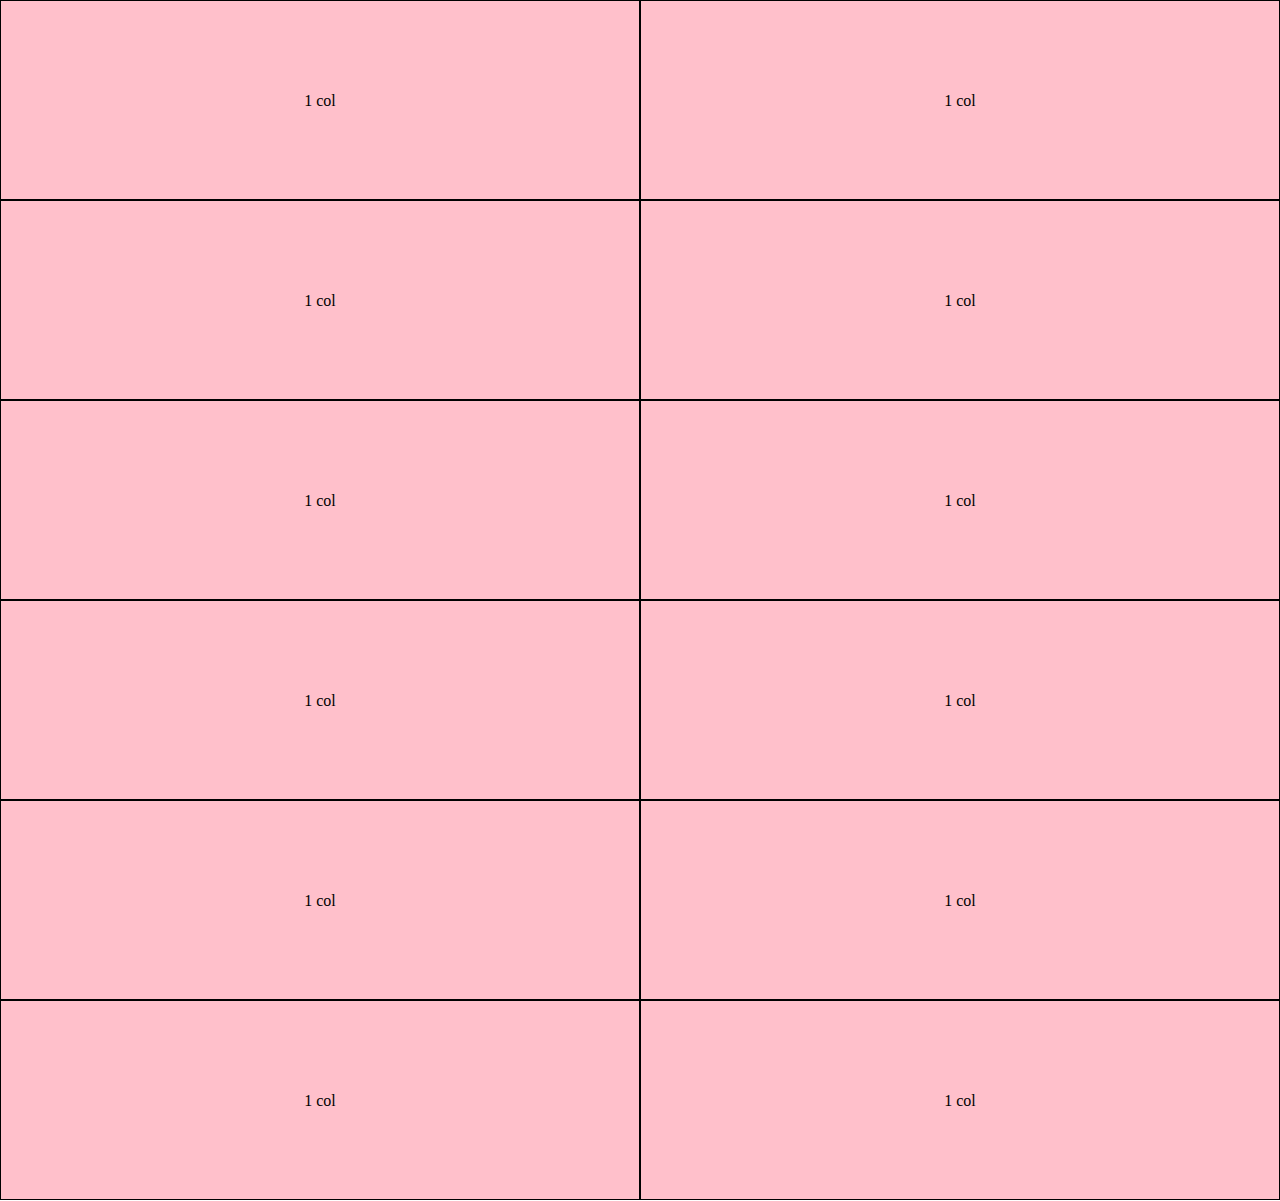
==== index.html @ e9dcf33c "add first row with media sm" ====
<!DOCTYPE html>
<html lang="it">
<head>
    <meta charset="UTF-8">
    <meta http-equiv="X-UA-Compatible" content="IE=edge">
    <meta name="viewport" content="width=device-width, initial-scale=1.0">
    <title>12 bool</title>
    <link rel="stylesheet" href="css/12bool.css">
    <link rel="stylesheet" href="css/style.css">

</head>
<body>

    <!-- inizio sezione not nested -->
    <section>
        <div class="container">
            <div class="row">
                <div class="col-xs-12 col-sm-6">
                    <div class="box">1 col</div>
                </div>
                <div class="col-xs-12 col-sm-6">
                    <div class="box">1 col</div>
                </div>
                <div class="col-xs-12 col-sm-6">
                    <div class="box">1 col</div>
                </div>
                <div class="col-xs-12 col-sm-6">
                    <div class="box">1 col</div>
                </div>
                <div class="col-xs-12 col-sm-6">
                    <div class="box">1 col</div>
                </div>
                <div class="col-xs-12 col-sm-6">
                    <div class="box">1 col</div>
                </div>
                <div class="col-xs-12 col-sm-6">
                    <div class="box">1 col</div>
                </div>
                <div class="col-xs-12 col-sm-6">
                    <div class="box">1 col</div>
                </div>
                <div class="col-xs-12 col-sm-6">
                    <div class="box">1 col</div>
                </div>
                <div class="col-xs-12 col-sm-6">
                    <div class="box">1 col</div>
                </div>
                <div class="col-xs-12 col-sm-6">
                    <div class="box">1 col</div>
                </div>
                <div class="col-xs-12 col-sm-6">
                    <div class="box">1 col</div>
                </div>
            </div>
        </div>
        
    </section>
    <!-- fine sezione not nested -->
    
    <!-- inizio sezione nested -->
    <section>
        
    </section>
    <!-- fine sezione nested -->

</body>
</html>
---- css/12bool.css ----
* {
    margin: 0;
    padding: 0;
    box-sizing: border-box;
}

.container-fluid {
    width: 100%;
}

.container {
    width: 100%;
    margin: 0 auto;
}

.row {
    display: flex;
    flex-wrap: wrap;
}



/* 12 columns rules */

.col-xs {
    flex-grow: 1;
    /* flex-basis: 0; */
    max-width: 100%;
}

/* xs rules */
    
    .col-xs-1  {flex-basis: calc((100% / 12)* 1);  max-width: calc((100% / 12)* 1);}
    .col-xs-2  {flex-basis: calc((100% / 12)* 2);  max-width: calc((100% / 12)* 2);}
    .col-xs-3  {flex-basis: calc((100% / 12)* 3);  max-width: calc((100% / 12)* 3);}
    .col-xs-4  {flex-basis: calc((100% / 12)* 4);  max-width: calc((100% / 12)* 4);}
    .col-xs-5  {flex-basis: calc((100% / 12)* 5);  max-width: calc((100% / 12)* 5);}
    .col-xs-6  {flex-basis: calc((100% / 12)* 6);  max-width: calc((100% / 12)* 6);}
    .col-xs-7  {flex-basis: calc((100% / 12)* 7);  max-width: calc((100% / 12)* 7);}
    .col-xs-8  {flex-basis: calc((100% / 12)* 8);  max-width: calc((100% / 12)* 8);}
    .col-xs-9  {flex-basis: calc((100% / 12)* 9);  max-width: calc((100% / 12)* 9);}
    .col-xs-10 {flex-basis: calc((100% / 12)* 10); max-width: calc((100% / 12)* 10);}
    .col-xs-11 {flex-basis: calc((100% / 12)* 11); max-width: calc((100% / 12)* 11);}
    .col-xs-12 {flex-basis: calc((100% / 12)* 12); max-width: calc((100% / 12)* 12);}

/* end xs rules */

/* sm rules */
@media {min-width: 540px;
    
    .col-sm-1  {flex-basis: calc((100% / 12)* 1);  max-width: calc((100% / 12)* 1);}
    .col-sm-2  {flex-basis: calc((100% / 12)* 2);  max-width: calc((100% / 12)* 2);}
    .col-sm-3  {flex-basis: calc((100% / 12)* 3);  max-width: calc((100% / 12)* 3);}
    .col-sm-4  {flex-basis: calc((100% / 12)* 4);  max-width: calc((100% / 12)* 4);}
    .col-sm-5  {flex-basis: calc((100% / 12)* 5);  max-width: calc((100% / 12)* 5);}
    .col-sm-6  {flex-basis: calc((100% / 12)* 6);  max-width: calc((100% / 12)* 6);}
    .col-sm-7  {flex-basis: calc((100% / 12)* 7);  max-width: calc((100% / 12)* 7);}
    .col-sm-8  {flex-basis: calc((100% / 12)* 8);  max-width: calc((100% / 12)* 8);}
    .col-sm-9  {flex-basis: calc((100% / 12)* 9);  max-width: calc((100% / 12)* 9);}
    .col-sm-10 {flex-basis: calc((100% / 12)* 10); max-width: calc((100% / 12)* 10);}
    .col-sm-11 {flex-basis: calc((100% / 12)* 11); max-width: calc((100% / 12)* 11);}
    .col-sm-12 {flex-basis: calc((100% / 12)* 12); max-width: calc((100% / 12)* 12);}
}
/* end sm rules */



/* end 12 columns rules */
---- css/style.css ----
.box {
    border: 1px solid black;
    background-color: #ffc0cb;
    height: 200px;
    text-align: center;
    line-height: 200px;
}
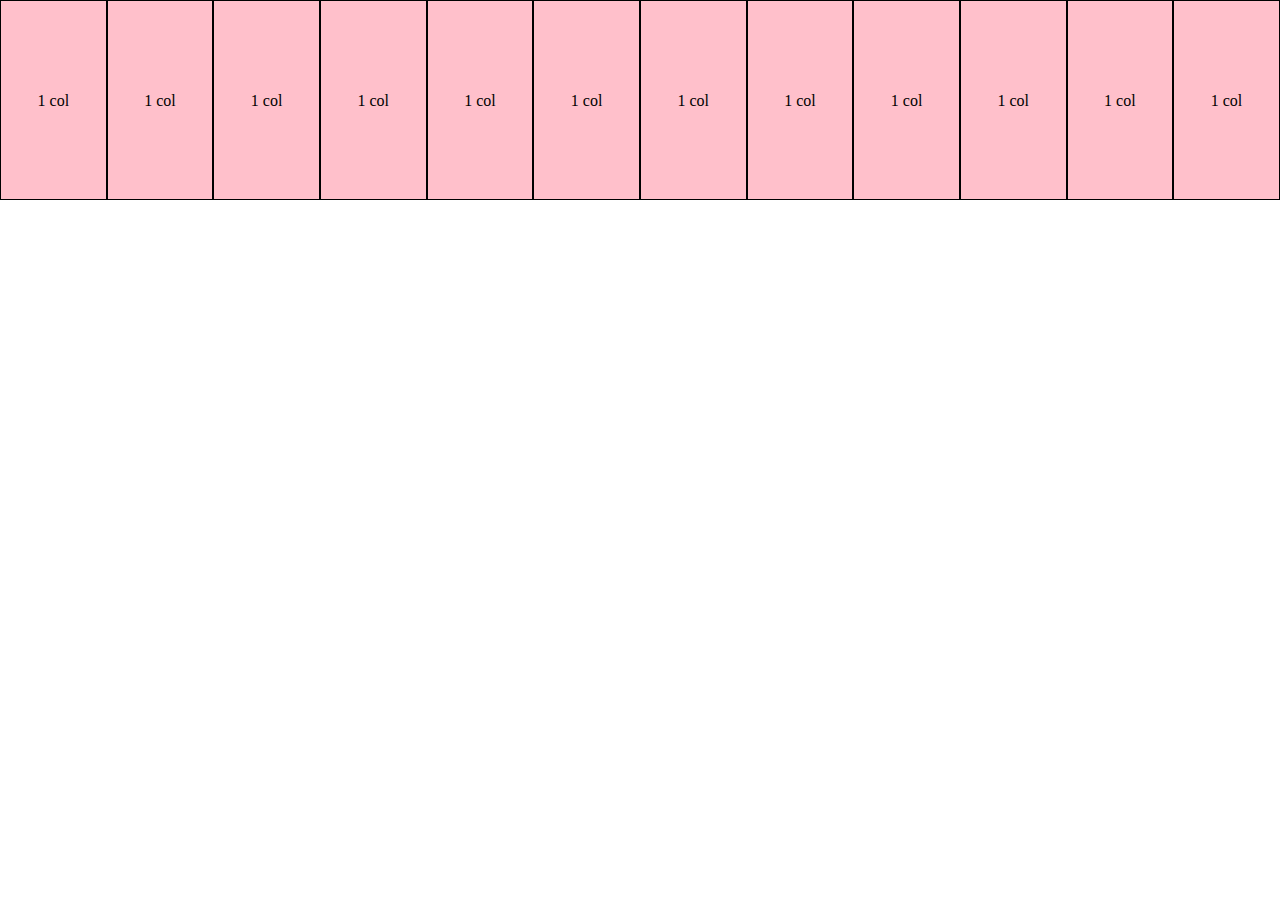
==== commit 5fdb3772: "add lg first row" ====
--- a/index.html
+++ b/index.html
@@ -15,40 +15,40 @@
     <section>
         <div class="container">
             <div class="row">
-                <div class="col-xs-12 col-sm-6">
+                <div class="col-xs-6 col-md-3 col-lg-1">
                     <div class="box">1 col</div>
                 </div>
-                <div class="col-xs-12 col-sm-6">
+                <div class="col-xs-6 col-md-3 col-lg-1">
                     <div class="box">1 col</div>
                 </div>
-                <div class="col-xs-12 col-sm-6">
+                <div class="col-xs-6 col-md-3 col-lg-1">
                     <div class="box">1 col</div>
                 </div>
-                <div class="col-xs-12 col-sm-6">
+                <div class="col-xs-6 col-md-3 col-lg-1">
                     <div class="box">1 col</div>
                 </div>
-                <div class="col-xs-12 col-sm-6">
+                <div class="col-xs-6 col-md-3 col-lg-1">
                     <div class="box">1 col</div>
                 </div>
-                <div class="col-xs-12 col-sm-6">
+                <div class="col-xs-6 col-md-3 col-lg-1">
                     <div class="box">1 col</div>
                 </div>
-                <div class="col-xs-12 col-sm-6">
+                <div class="col-xs-6 col-md-3 col-lg-1">
                     <div class="box">1 col</div>
                 </div>
-                <div class="col-xs-12 col-sm-6">
+                <div class="col-xs-6 col-md-3 col-lg-1">
                     <div class="box">1 col</div>
                 </div>
-                <div class="col-xs-12 col-sm-6">
+                <div class="col-xs-6 col-md-3 col-lg-1">
                     <div class="box">1 col</div>
                 </div>
-                <div class="col-xs-12 col-sm-6">
+                <div class="col-xs-6 col-md-3 col-lg-1">
                     <div class="box">1 col</div>
                 </div>
-                <div class="col-xs-12 col-sm-6">
+                <div class="col-xs-6 col-md-3 col-lg-1">
                     <div class="box">1 col</div>
                 </div>
-                <div class="col-xs-12 col-sm-6">
+                <div class="col-xs-6 col-md-3 col-lg-1">
                     <div class="box">1 col</div>
                 </div>
             </div>
--- a/css/12bool.css
+++ b/css/12bool.css
@@ -45,24 +45,41 @@
 
 /* end xs rules */
 
-/* sm rules */
-@media {min-width: 540px;
+/* md rules */
+@media screen and (min-width: 720px){
     
-    .col-sm-1  {flex-basis: calc((100% / 12)* 1);  max-width: calc((100% / 12)* 1);}
-    .col-sm-2  {flex-basis: calc((100% / 12)* 2);  max-width: calc((100% / 12)* 2);}
-    .col-sm-3  {flex-basis: calc((100% / 12)* 3);  max-width: calc((100% / 12)* 3);}
-    .col-sm-4  {flex-basis: calc((100% / 12)* 4);  max-width: calc((100% / 12)* 4);}
-    .col-sm-5  {flex-basis: calc((100% / 12)* 5);  max-width: calc((100% / 12)* 5);}
-    .col-sm-6  {flex-basis: calc((100% / 12)* 6);  max-width: calc((100% / 12)* 6);}
-    .col-sm-7  {flex-basis: calc((100% / 12)* 7);  max-width: calc((100% / 12)* 7);}
-    .col-sm-8  {flex-basis: calc((100% / 12)* 8);  max-width: calc((100% / 12)* 8);}
-    .col-sm-9  {flex-basis: calc((100% / 12)* 9);  max-width: calc((100% / 12)* 9);}
-    .col-sm-10 {flex-basis: calc((100% / 12)* 10); max-width: calc((100% / 12)* 10);}
-    .col-sm-11 {flex-basis: calc((100% / 12)* 11); max-width: calc((100% / 12)* 11);}
-    .col-sm-12 {flex-basis: calc((100% / 12)* 12); max-width: calc((100% / 12)* 12);}
+    .col-md-1  {flex-basis: calc((100% / 12)* 1);  max-width: calc((100% / 12)* 1);}
+    .col-md-2  {flex-basis: calc((100% / 12)* 2);  max-width: calc((100% / 12)* 2);}
+    .col-md-3  {flex-basis: calc((100% / 12)* 3);  max-width: calc((100% / 12)* 3);}
+    .col-md-4  {flex-basis: calc((100% / 12)* 4);  max-width: calc((100% / 12)* 4);}
+    .col-md-5  {flex-basis: calc((100% / 12)* 5);  max-width: calc((100% / 12)* 5);}
+    .col-md-6  {flex-basis: calc((100% / 12)* 6);  max-width: calc((100% / 12)* 6);}
+    .col-md-7  {flex-basis: calc((100% / 12)* 7);  max-width: calc((100% / 12)* 7);}
+    .col-md-8  {flex-basis: calc((100% / 12)* 8);  max-width: calc((100% / 12)* 8);}
+    .col-md-9  {flex-basis: calc((100% / 12)* 9);  max-width: calc((100% / 12)* 9);}
+    .col-md-10 {flex-basis: calc((100% / 12)* 10); max-width: calc((100% / 12)* 10);}
+    .col-md-11 {flex-basis: calc((100% / 12)* 11); max-width: calc((100% / 12)* 11);}
+    .col-md-12 {flex-basis: calc((100% / 12)* 12); max-width: calc((100% / 12)* 12);}
 }
-/* end sm rules */
+/* end md rules */
 
+/* lg rules */
+@media screen and (min-width: 960px){
+    
+    .col-lg-1  {flex-basis: calc((100% / 12)* 1);  max-width: calc((100% / 12)* 1);}
+    .col-lg-2  {flex-basis: calc((100% / 12)* 2);  max-width: calc((100% / 12)* 2);}
+    .col-lg-3  {flex-basis: calc((100% / 12)* 3);  max-width: calc((100% / 12)* 3);}
+    .col-lg-4  {flex-basis: calc((100% / 12)* 4);  max-width: calc((100% / 12)* 4);}
+    .col-lg-5  {flex-basis: calc((100% / 12)* 5);  max-width: calc((100% / 12)* 5);}
+    .col-lg-6  {flex-basis: calc((100% / 12)* 6);  max-width: calc((100% / 12)* 6);}
+    .col-lg-7  {flex-basis: calc((100% / 12)* 7);  max-width: calc((100% / 12)* 7);}
+    .col-lg-8  {flex-basis: calc((100% / 12)* 8);  max-width: calc((100% / 12)* 8);}
+    .col-lg-9  {flex-basis: calc((100% / 12)* 9);  max-width: calc((100% / 12)* 9);}
+    .col-lg-10 {flex-basis: calc((100% / 12)* 10); max-width: calc((100% / 12)* 10);}
+    .col-lg-11 {flex-basis: calc((100% / 12)* 11); max-width: calc((100% / 12)* 11);}
+    .col-lg-12 {flex-basis: calc((100% / 12)* 12); max-width: calc((100% / 12)* 12);}
+}
+/* end lg rules */
 
 
 /* end 12 columns rules */
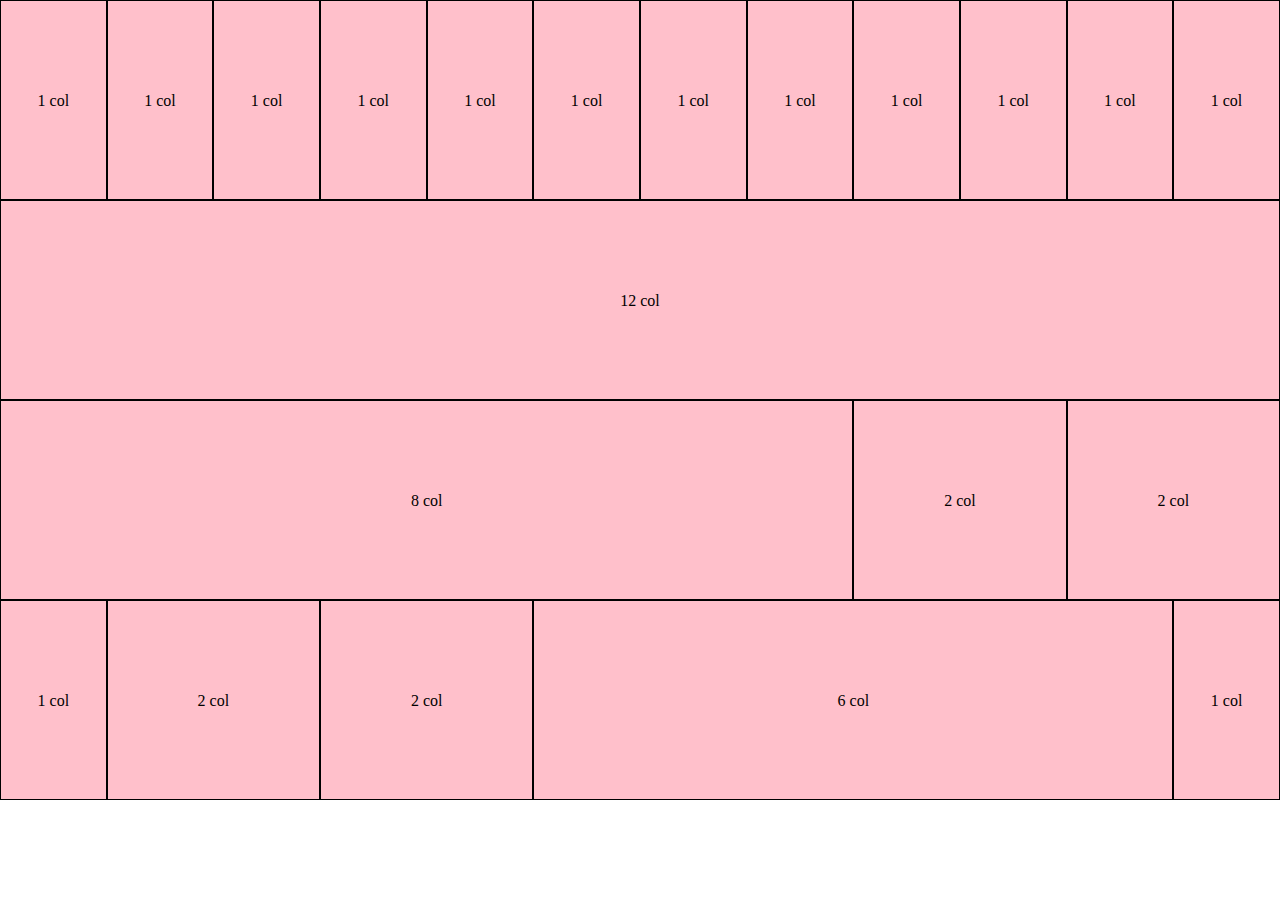
==== commit 5dbd12ff: "add all not nested" ====
--- a/index.html
+++ b/index.html
@@ -14,6 +14,7 @@
     <!-- inizio sezione not nested -->
     <section>
         <div class="container">
+            <!-- inizio row 12 x 1col -->
             <div class="row">
                 <div class="col-xs-6 col-md-3 col-lg-1">
                     <div class="box">1 col</div>
@@ -52,8 +53,50 @@
                     <div class="box">1 col</div>
                 </div>
             </div>
-        </div>
-        
+            <!-- fine row 12 x 1col -->
+            
+            <!-- inizio row 1 x 12col -->
+            <div class="row">
+                <div class="col-xs-12">
+                    <div class="box">12 col</div>
+                </div>
+            </div>
+            <!-- fine row 1 x 12col -->
+            
+            <!-- inizio row 8-2-2 -->
+            <div class="row">
+                <div class="col-xs-12 col-md-12 col-lg-8">
+                    <div class="box">8 col</div>
+                </div>
+                <div class="col-xs-6 col-md-6 col-lg-2">
+                    <div class="box">2 col</div>
+                </div>
+                <div class="col-xs-6 col-md-6 col-lg-2">
+                    <div class="box">2 col</div>
+                </div>
+            </div>
+            <!-- fine row 8-2-2 -->
+            
+            <!-- inizio row 1-2-2-6-1 -->
+            <div class="row">
+                <div class="col-xs-4 col-md-2 col-lg-1">
+                    <div class="box">1 col</div>
+                </div>
+                <div class="col-xs-8 col-md-5 col-lg-2">
+                    <div class="box">2 col</div>
+                </div>
+                <div class="col-xs-12 col-md-5 col-lg-2">
+                    <div class="box">2 col</div>
+                </div>
+                <div class="col-xs-12 col-md-11 col-lg-6">
+                    <div class="box">6 col</div>
+                </div>
+                <div class="col-xs-12 col-md-1 col-lg-1">
+                    <div class="box">1 col</div>
+                </div>
+            </div>
+            <!-- fine row 1-2-2-6-1 -->            
+        </div>        
     </section>
     <!-- fine sezione not nested -->
     
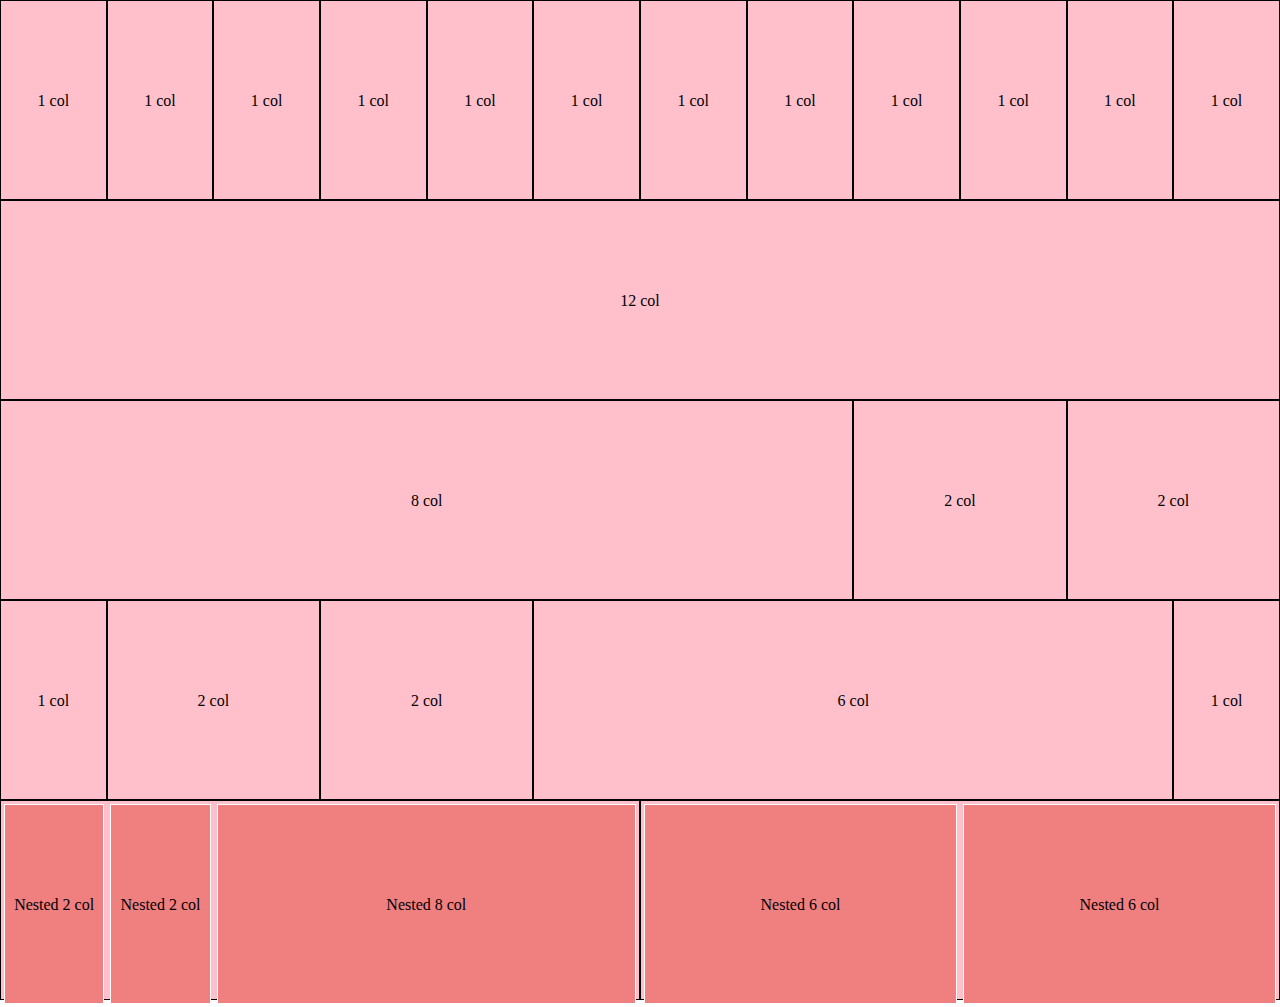
==== commit 8392fb26: "add row nested lg" ====
--- a/index.html
+++ b/index.html
@@ -13,7 +13,7 @@
 
     <!-- inizio sezione not nested -->
     <section>
-        <div class="container">
+        <div class="container-fluid">
             <!-- inizio row 12 x 1col -->
             <div class="row">
                 <div class="col-xs-6 col-md-3 col-lg-1">
@@ -102,6 +102,38 @@
     
     <!-- inizio sezione nested -->
     <section>
+        <div class="container">
+
+            <div class="row">
+                <div class="col-xs-6 col-md-6 col-lg-6">
+                    <div class="row box">
+                        <div class="col-lg-2">
+                            <div class="box-nested">Nested 2 col</div>
+                        </div>
+                        <div class="col-lg-2">
+                            <div class="box-nested">Nested 2 col</div>
+                        </div>
+                        <div class="col-lg-8">
+                            <div class="box-nested">Nested 8 col</div>
+                        </div>
+
+                    </div>
+                </div>
+                <div class="col-xs-6 col-md-6 col-lg-6">
+                    <div class="row box">
+
+                        <div class="col-lg-6">
+                            <div class="box-nested">Nested 6 col</div>
+                        </div>
+                        <div class="col-lg-6">
+                            <div class="box-nested">Nested 6 col</div>
+                        </div>
+                
+                    </div>
+                </div>
+            </div>
+
+        </div>
         
     </section>
     <!-- fine sezione nested -->
--- a/css/style.css
+++ b/css/style.css
@@ -4,4 +4,13 @@
     height: 200px;
     text-align: center;
     line-height: 200px;
+}
+
+.box-nested {
+    border: 1px solid white;
+    background-color: #f07f80;
+    height: 200px;
+    text-align: center;
+    line-height: 200px;
+    margin: 3px;
 }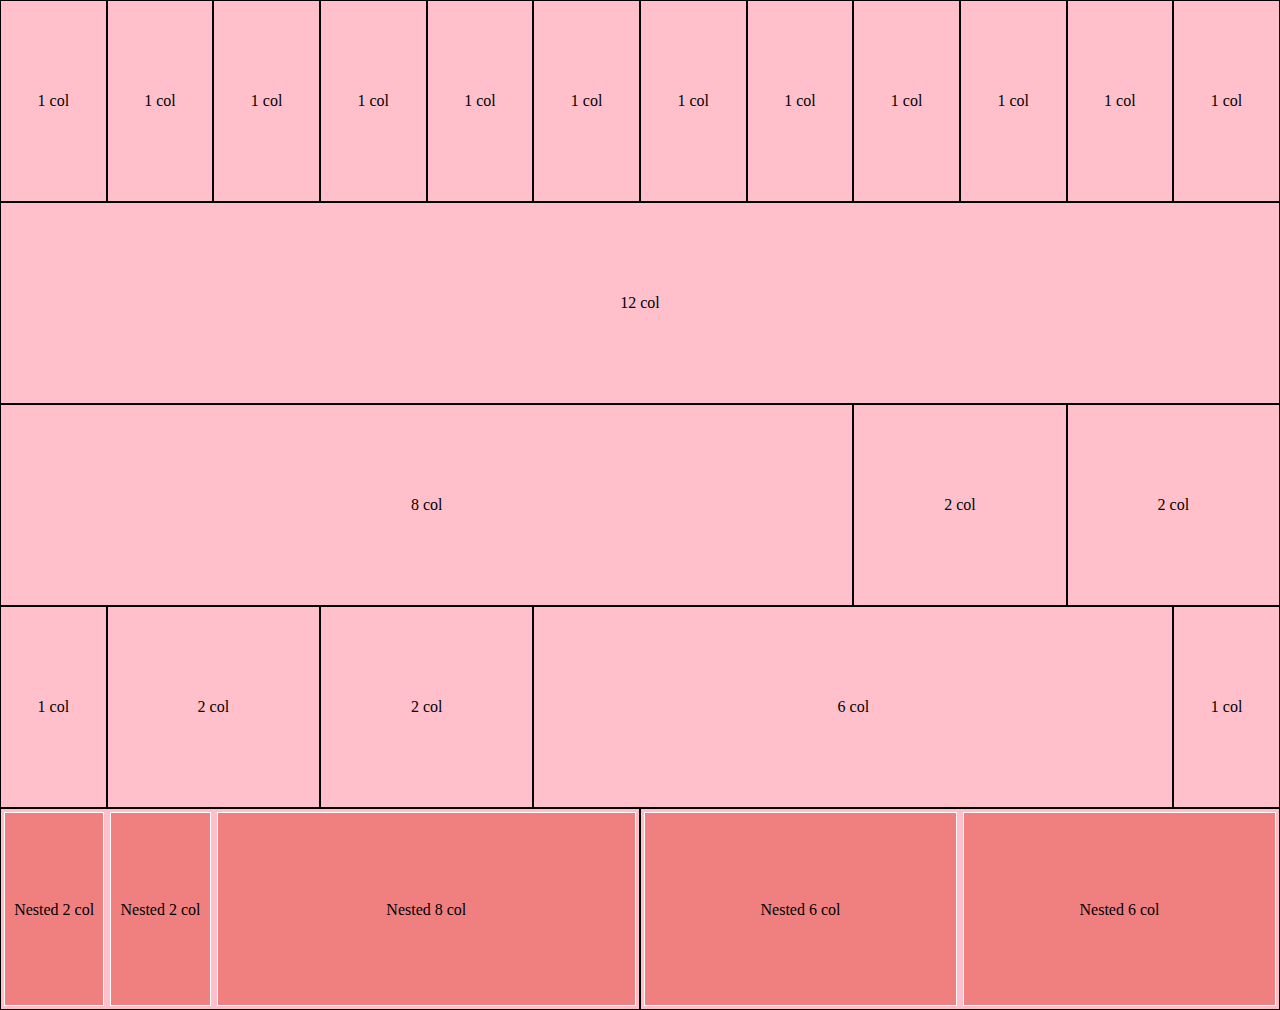
==== commit bbc3b45b: "add content row nested" ====
--- a/index.html
+++ b/index.html
@@ -105,27 +105,27 @@
         <div class="container">
 
             <div class="row">
-                <div class="col-xs-6 col-md-6 col-lg-6">
+                <div class="col-xs-12 col-md-12 col-lg-6">
                     <div class="row box">
-                        <div class="col-lg-2">
+                        <div class="col-xs-6 col-md-2 col-lg-2">
                             <div class="box-nested">Nested 2 col</div>
                         </div>
-                        <div class="col-lg-2">
+                        <div class="col-xs-6 col-md-2 col-lg-2">
                             <div class="box-nested">Nested 2 col</div>
                         </div>
-                        <div class="col-lg-8">
+                        <div class="col-xs-12 col-md-8 col-lg-8">
                             <div class="box-nested">Nested 8 col</div>
                         </div>
 
                     </div>
                 </div>
-                <div class="col-xs-6 col-md-6 col-lg-6">
+                <div class="col-xs-12 col-md-12 col-lg-6">
                     <div class="row box">
 
-                        <div class="col-lg-6">
+                        <div class="col-xs-12 col-md-6 col-lg-6">
                             <div class="box-nested">Nested 6 col</div>
                         </div>
-                        <div class="col-lg-6">
+                        <div class="col-xs-12 col-md-6 col-lg-6">
                             <div class="box-nested">Nested 6 col</div>
                         </div>
                 
--- a/css/12bool.css
+++ b/css/12bool.css
@@ -22,11 +22,6 @@
 
 /* 12 columns rules */
 
-.col-xs {
-    flex-grow: 1;
-    /* flex-basis: 0; */
-    max-width: 100%;
-}
 
 /* xs rules */
     
--- a/css/style.css
+++ b/css/style.css
@@ -1,7 +1,7 @@
 .box {
     border: 1px solid black;
     background-color: #ffc0cb;
-    height: 200px;
+    min-height: 200px;
     text-align: center;
     line-height: 200px;
 }
@@ -9,8 +9,8 @@
 .box-nested {
     border: 1px solid white;
     background-color: #f07f80;
-    height: 200px;
+    height: calc(200px - 6px);
     text-align: center;
-    line-height: 200px;
+    line-height: calc(200px - 6px);
     margin: 3px;
 }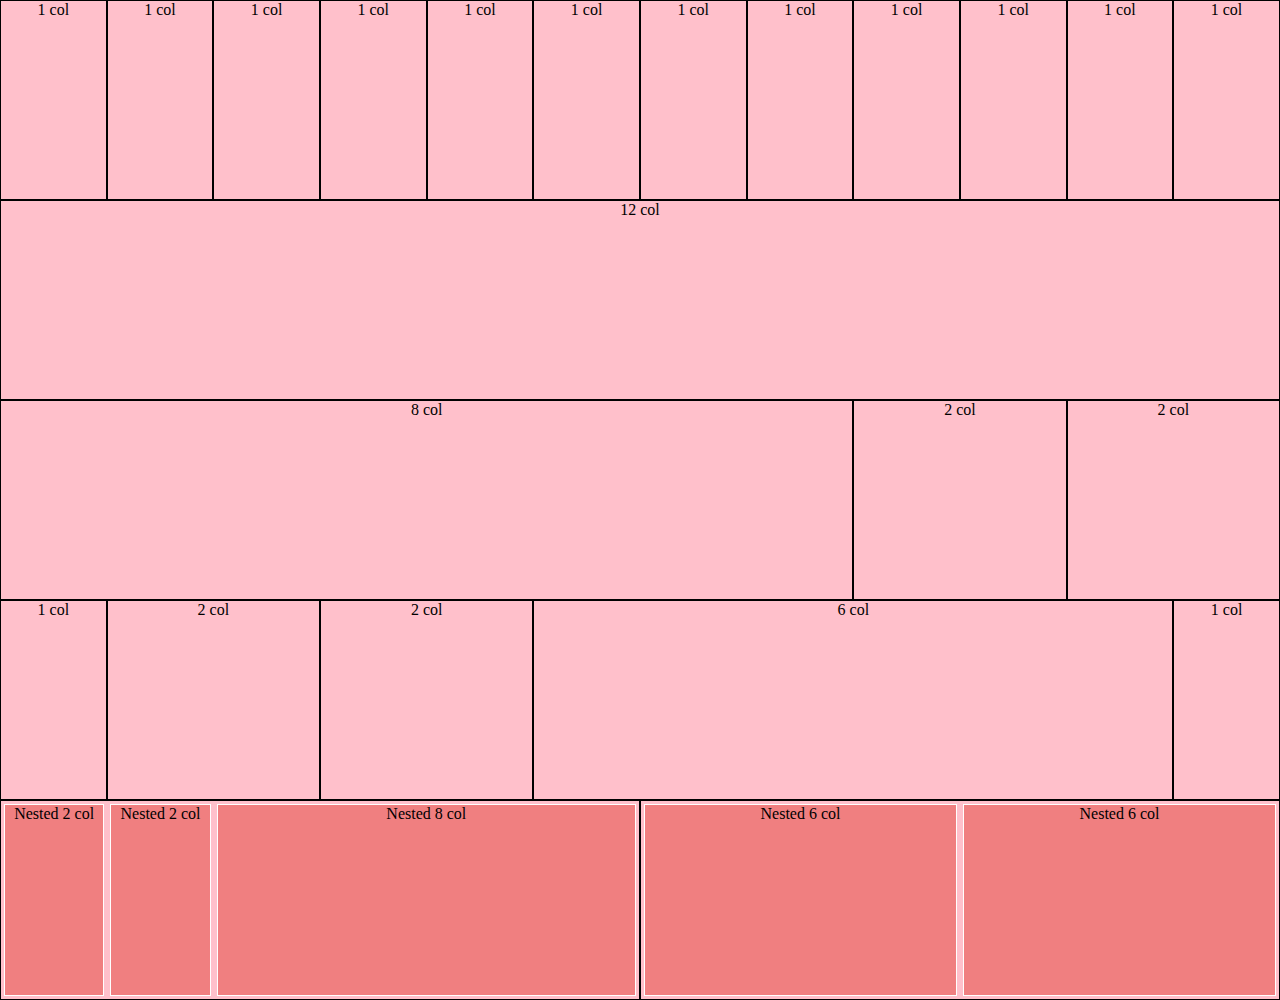
==== commit 5ebb37ae: "add problem to vertical align" ====
--- a/index.html
+++ b/index.html
@@ -107,13 +107,13 @@
             <div class="row">
                 <div class="col-xs-12 col-md-12 col-lg-6">
                     <div class="row box">
-                        <div class="col-xs-6 col-md-2 col-lg-2">
-                            <div class="box-nested">Nested 2 col</div>
+                        <div class="col-xs-6 col-md-2 col-lg-2 flex">
+                            <div class="box-nested line2">Nested 2 col</div>
                         </div>
-                        <div class="col-xs-6 col-md-2 col-lg-2">
-                            <div class="box-nested">Nested 2 col</div>
+                        <div class="col-xs-6 col-md-2 col-lg-2 flex">
+                            <div class="box-nested line2">Nested 2 col</div>
                         </div>
-                        <div class="col-xs-12 col-md-8 col-lg-8">
+                        <div class="col-xs-12 col-md-8 col-lg-8 flex">
                             <div class="box-nested">Nested 8 col</div>
                         </div>
 
@@ -122,10 +122,10 @@
                 <div class="col-xs-12 col-md-12 col-lg-6">
                     <div class="row box">
 
-                        <div class="col-xs-12 col-md-6 col-lg-6">
+                        <div class="col-xs-12 col-md-6 col-lg-6 flex">
                             <div class="box-nested">Nested 6 col</div>
                         </div>
-                        <div class="col-xs-12 col-md-6 col-lg-6">
+                        <div class="col-xs-12 col-md-6 col-lg-6 flex">
                             <div class="box-nested">Nested 6 col</div>
                         </div>
                 
--- a/css/style.css
+++ b/css/style.css
@@ -1,16 +1,23 @@
+.flex {
+    display: flex;
+    flex-wrap: wrap;
+    align-items: stretch;
+    vertical-align: middle;
+    }
+
 .box {
     border: 1px solid black;
     background-color: #ffc0cb;
     min-height: 200px;
     text-align: center;
-    line-height: 200px;
 }
 
 .box-nested {
     border: 1px solid white;
     background-color: #f07f80;
-    height: calc(200px - 6px);
+    /* height: calc(100% - 6px); */
+    width: 100%;
     text-align: center;
-    line-height: calc(200px - 6px);
     margin: 3px;
+    
 }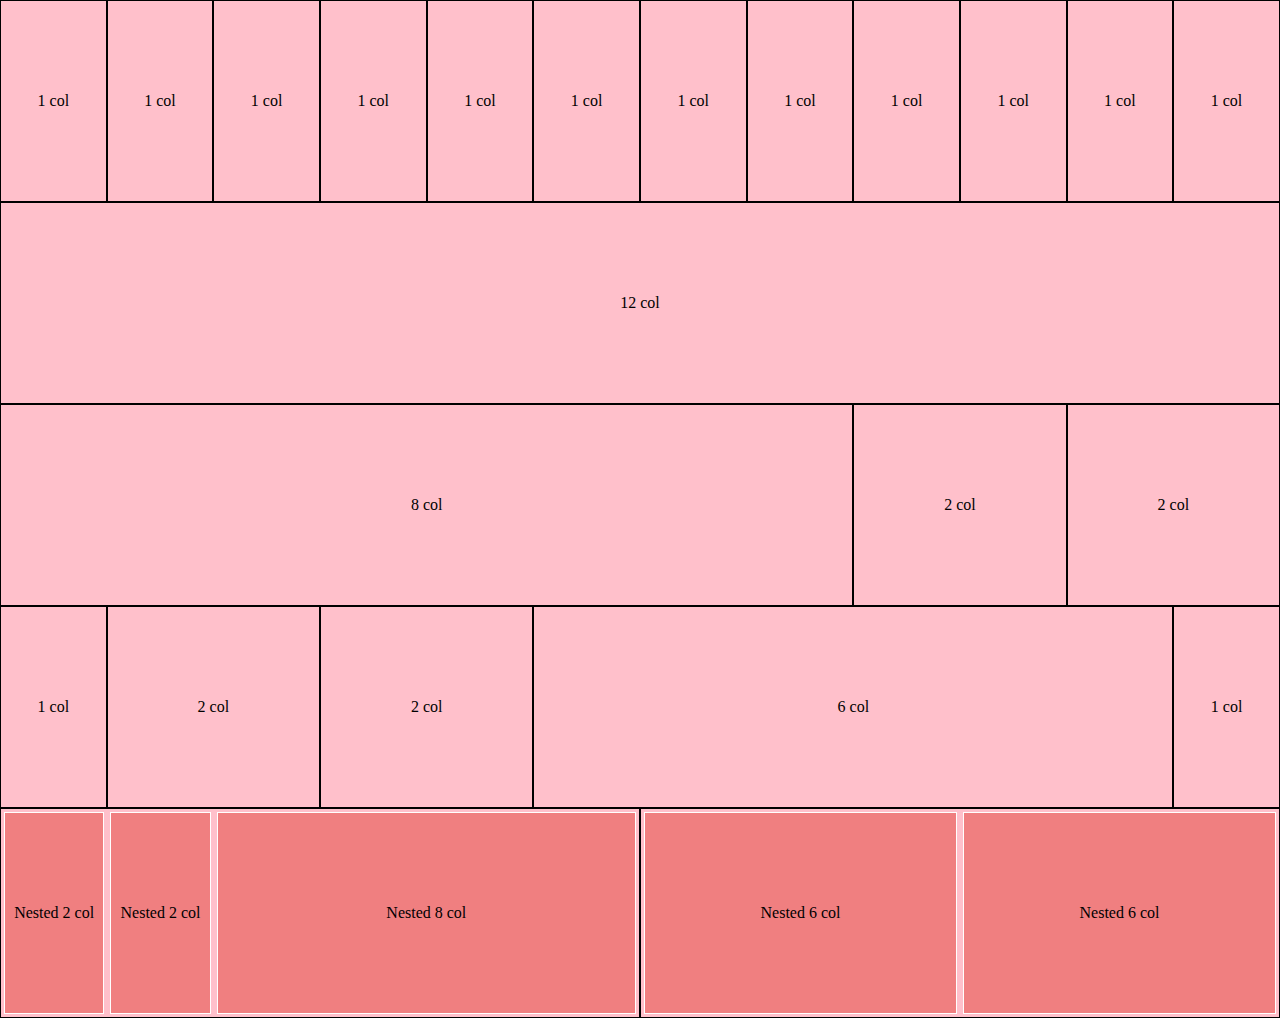
==== commit 68a3d77d: "fixed all" ====
--- a/index.html
+++ b/index.html
@@ -108,10 +108,14 @@
                 <div class="col-xs-12 col-md-12 col-lg-6">
                     <div class="row box">
                         <div class="col-xs-6 col-md-2 col-lg-2 flex">
-                            <div class="box-nested line2">Nested 2 col</div>
+                            <div class="box-nested">
+                                <div class="nst-centr">Nested 2 col</div> 
+                            </div>
                         </div>
                         <div class="col-xs-6 col-md-2 col-lg-2 flex">
-                            <div class="box-nested line2">Nested 2 col</div>
+                            <div class="box-nested">
+                                <div class="nst-centr">Nested 2 col</div> 
+                            </div>
                         </div>
                         <div class="col-xs-12 col-md-8 col-lg-8 flex">
                             <div class="box-nested">Nested 8 col</div>
--- a/css/style.css
+++ b/css/style.css
@@ -1,8 +1,6 @@
 .flex {
     display: flex;
     flex-wrap: wrap;
-    align-items: stretch;
-    vertical-align: middle;
     }
 
 .box {
@@ -10,6 +8,7 @@
     background-color: #ffc0cb;
     min-height: 200px;
     text-align: center;
+    line-height: 200px;
 }
 
 .box-nested {
@@ -20,4 +19,8 @@
     text-align: center;
     margin: 3px;
     
+}
+
+.box-nested .nst-center {
+    line-height: 16px;
 }